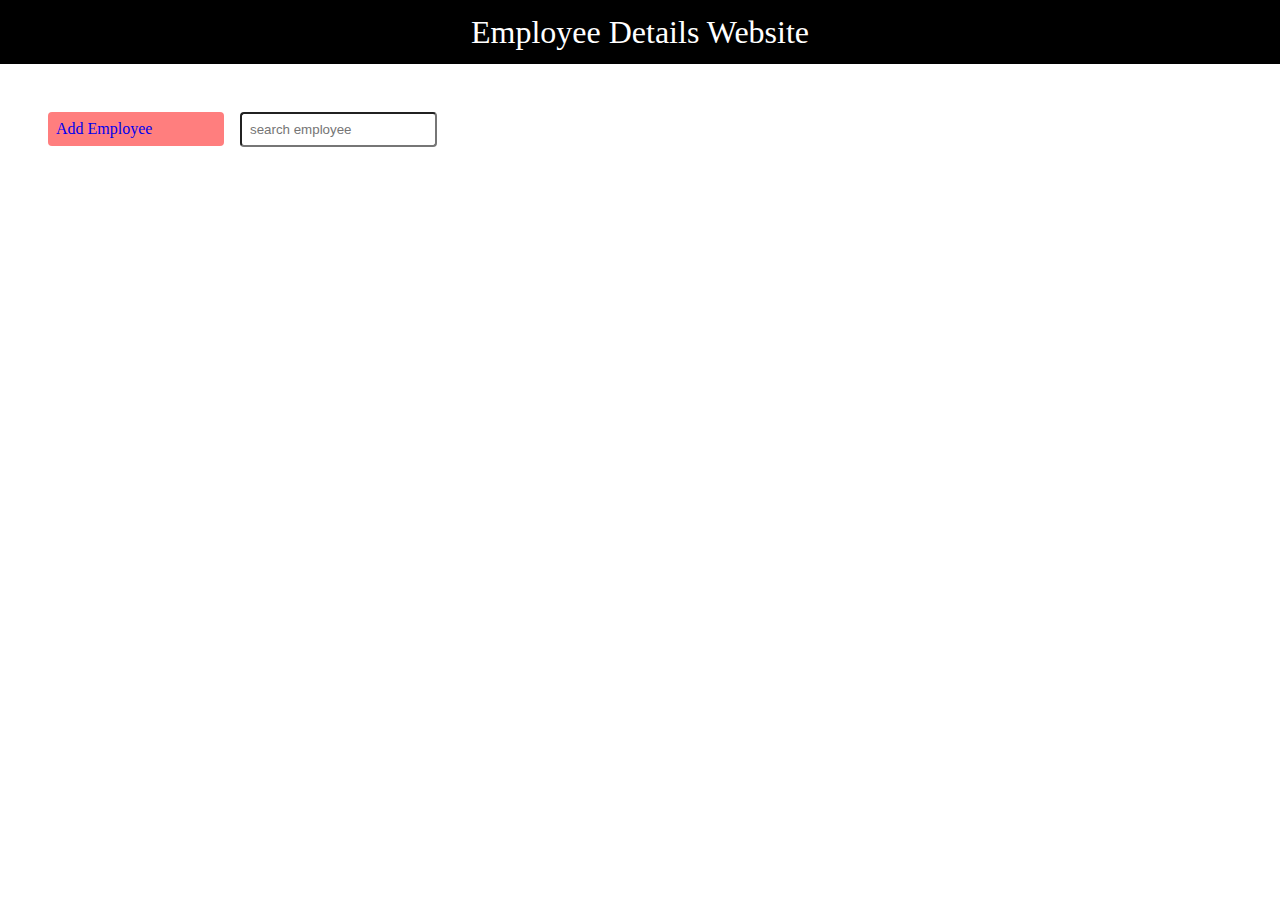
==== index.html @ 774a09d2 "Add my 1st commit" ====
<!DOCTYPE html>
<html lang="en">
<head>
    <meta charset="UTF-8">
    <meta http-equiv="X-UA-Compatible" content="IE=edge">
    <meta name="viewport" content="width=device-width, initial-scale=1.0">
    <link rel="stylesheet" href="index.css">
    <!-- <script src="https://cdn.tailwindcss.com"></script> -->
    <title>Employee Detailss</title>
</head>
<body>
    <div class="h-screen flex">
        <div class="header">
            <p class="header-title">Employee Details Website</p>
        </div>
        <div class="container">
            <div>
                <a class="button" href="addEmployee.html">Add Employee</a>
            </div>
            <div>
                <input class="search-field" type="text" placeholder="search employee">
            </div>
        </div>
    </div>
</body>
</html>
---- index.css ----
* {
    margin: 0px;
    padding: 0px;
}

.header {
    height: 4rem;
    background-color: #000000;
    display: flex;
    justify-content: center;
    align-items: center;
}

.header-title {
    color: #ffffff;
    font-size: 2rem;
}

.button {
    display: flex;
    width: 10rem; 
    padding: 0.5rem;
    text-decoration: none;
    background: #ff7e7e;
    border-radius: 0.25rem;
}

.container {
    padding: 3rem;
    display: flex;
}

.search-field {
    padding: 0.5rem;
    border-radius: 0.25rem;
    margin-left: 1rem;
}

.submit-form {
    display: flex;
    flex-direction: column;
}

.submit-form > input, button {
    padding: 0.5rem;
}
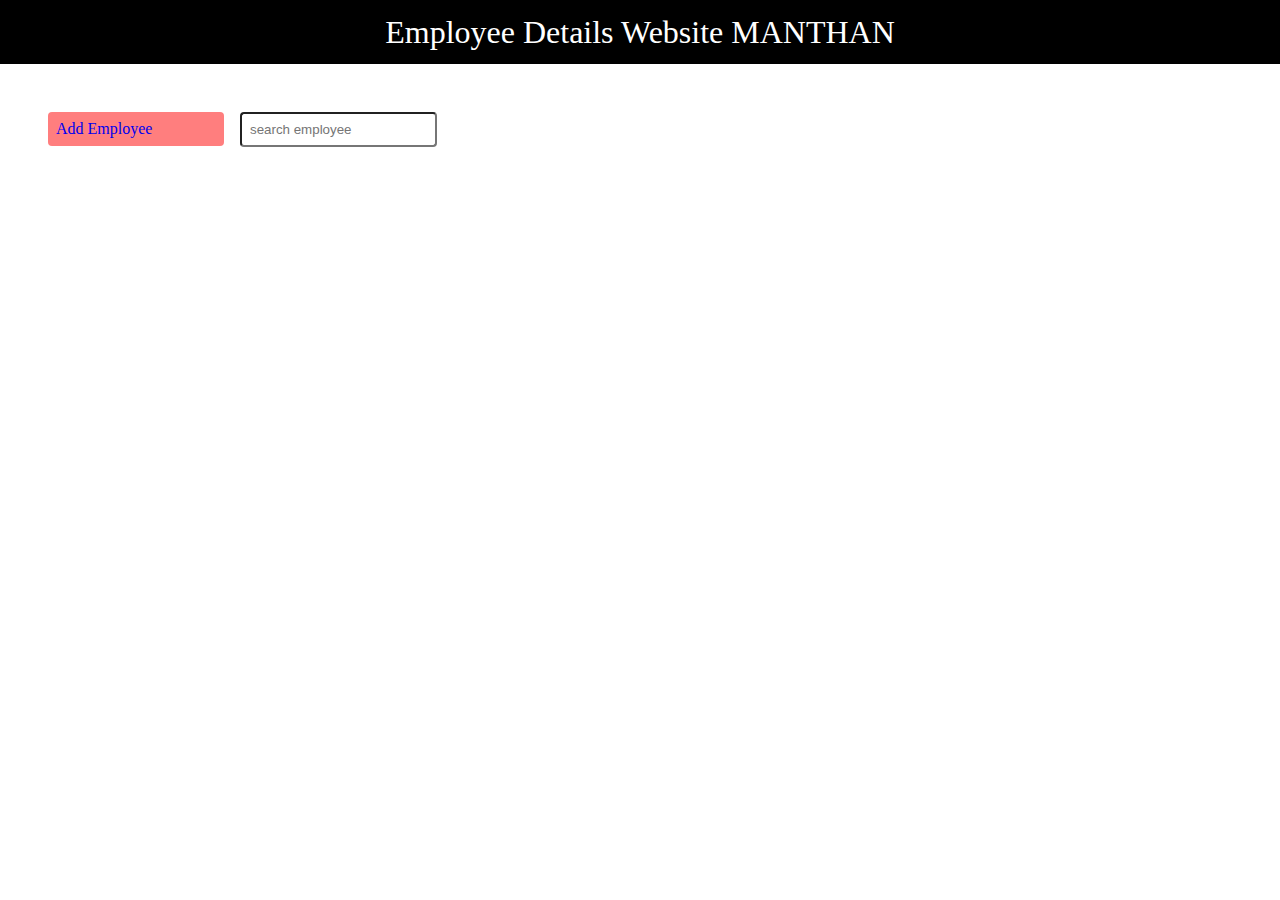
==== commit 0a06979d: "added name" ====
--- a/index.html
+++ b/index.html
@@ -11,7 +11,7 @@
 <body>
     <div class="h-screen flex">
         <div class="header">
-            <p class="header-title">Employee Details Website</p>
+            <p class="header-title">Employee Details Website MANTHAN</p>
         </div>
         <div class="container">
             <div>
